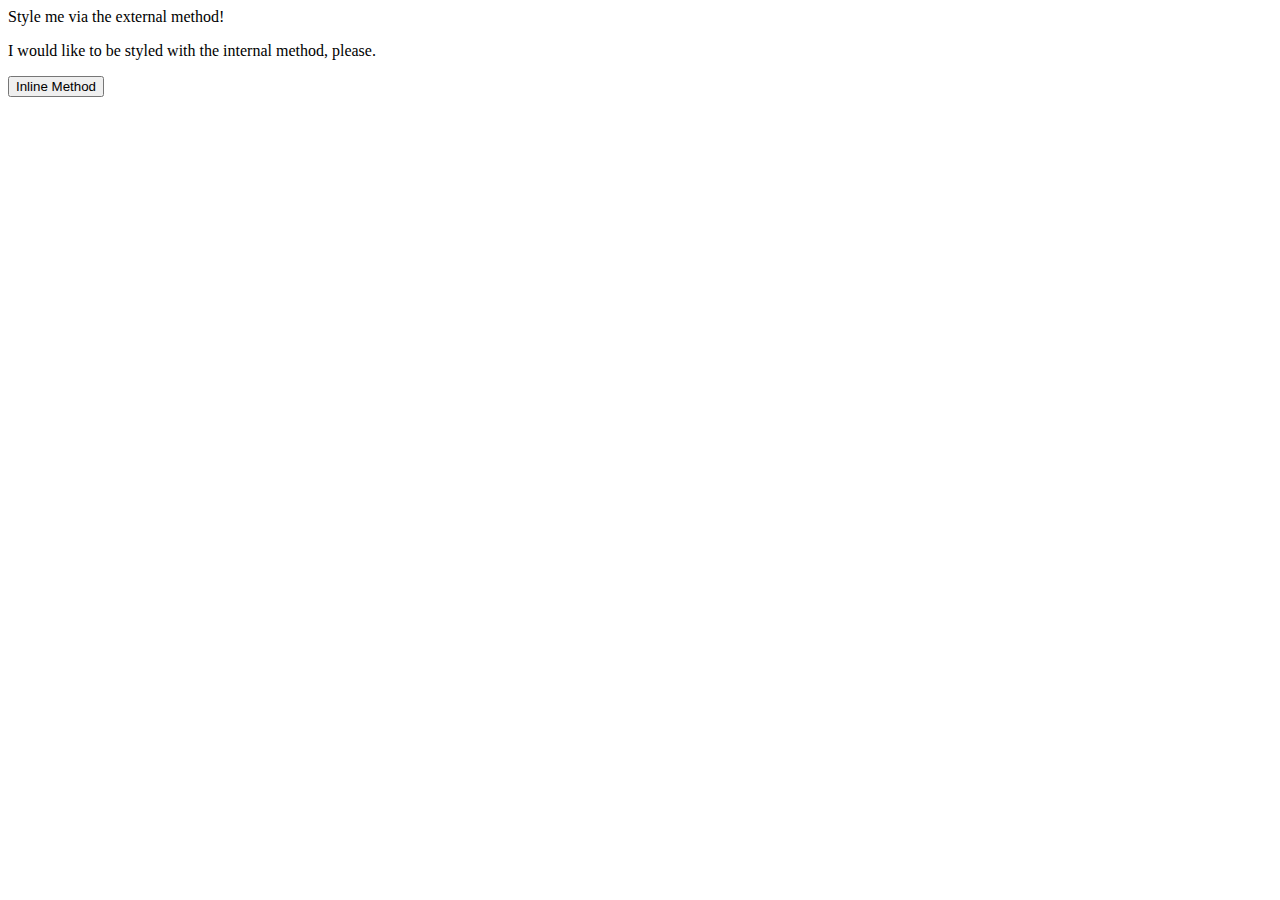
==== foundations/01-css-methods/index.html @ 108cd958 "Create and link styles.css to index.html" ====
<!DOCTYPE html>
<html lang="en">
  <head>
    <link rel="'stylesheet" href="styles.css">
    <meta charset="UTF-8">
    <meta http-equiv="X-UA-Compatible" content="IE=edge">
    <meta name="viewport" content="width=device-width, initial-scale=1.0">
    <title>Methods for Adding CSS</title>
  </head>
  <body>
    <div>Style me via the external method!</div>
    <p>I would like to be styled with the internal method, please.</p>
    <button>Inline Method</button>
  </body>
</html>
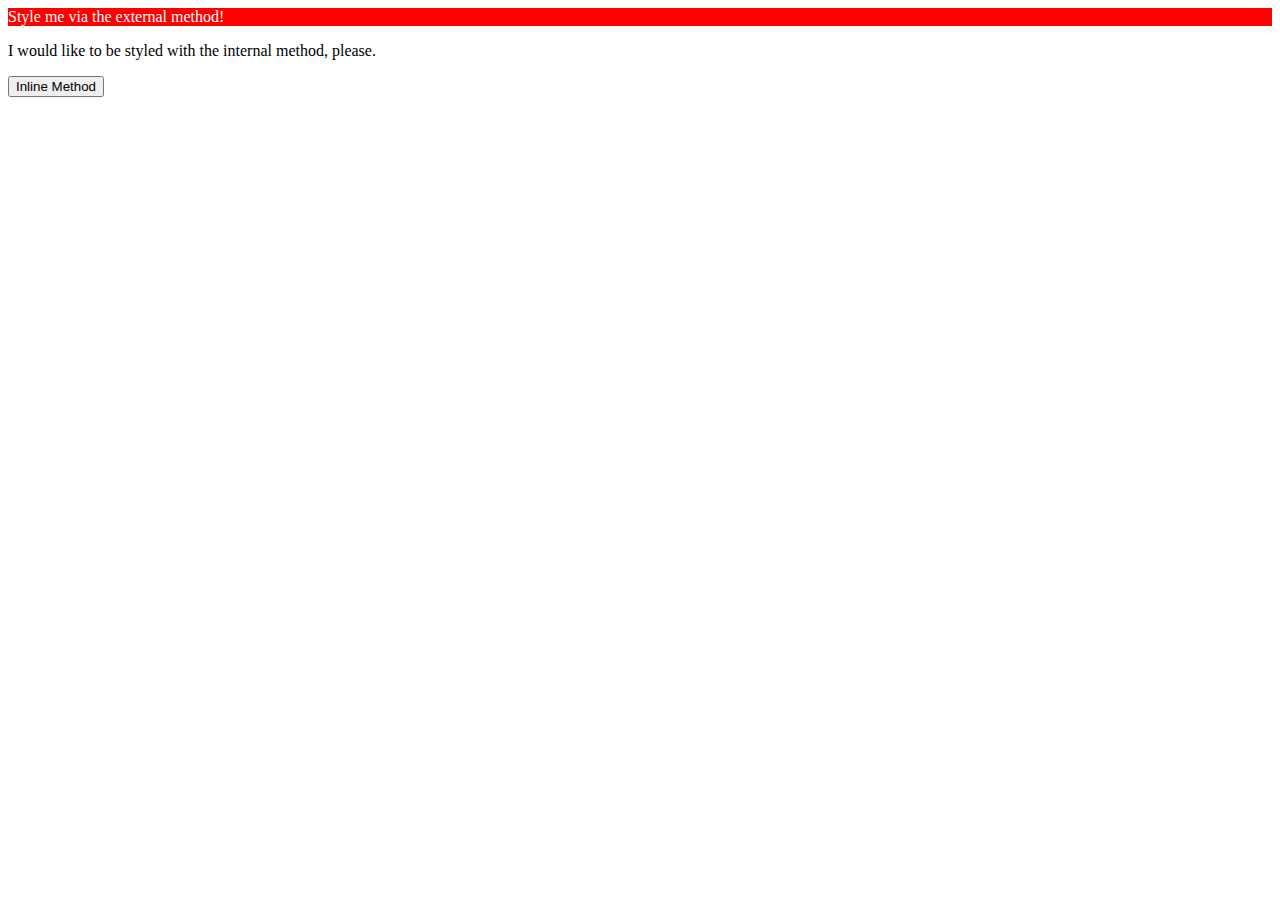
==== commit 8c9a08fe: "Fix HTML/CSS link" ====
--- a/foundations/01-css-methods/index.html
+++ b/foundations/01-css-methods/index.html
@@ -1,7 +1,7 @@
 <!DOCTYPE html>
 <html lang="en">
   <head>
-    <link rel="'stylesheet" href="styles.css">
+    <link rel="stylesheet" href="styles.css">
     <meta charset="UTF-8">
     <meta http-equiv="X-UA-Compatible" content="IE=edge">
     <meta name="viewport" content="width=device-width, initial-scale=1.0">
--- a/foundations/01-css-methods/styles.css
+++ b/foundations/01-css-methods/styles.css
@@ -0,0 +1,4 @@
+div {
+    color: white;
+    background-color: red;
+}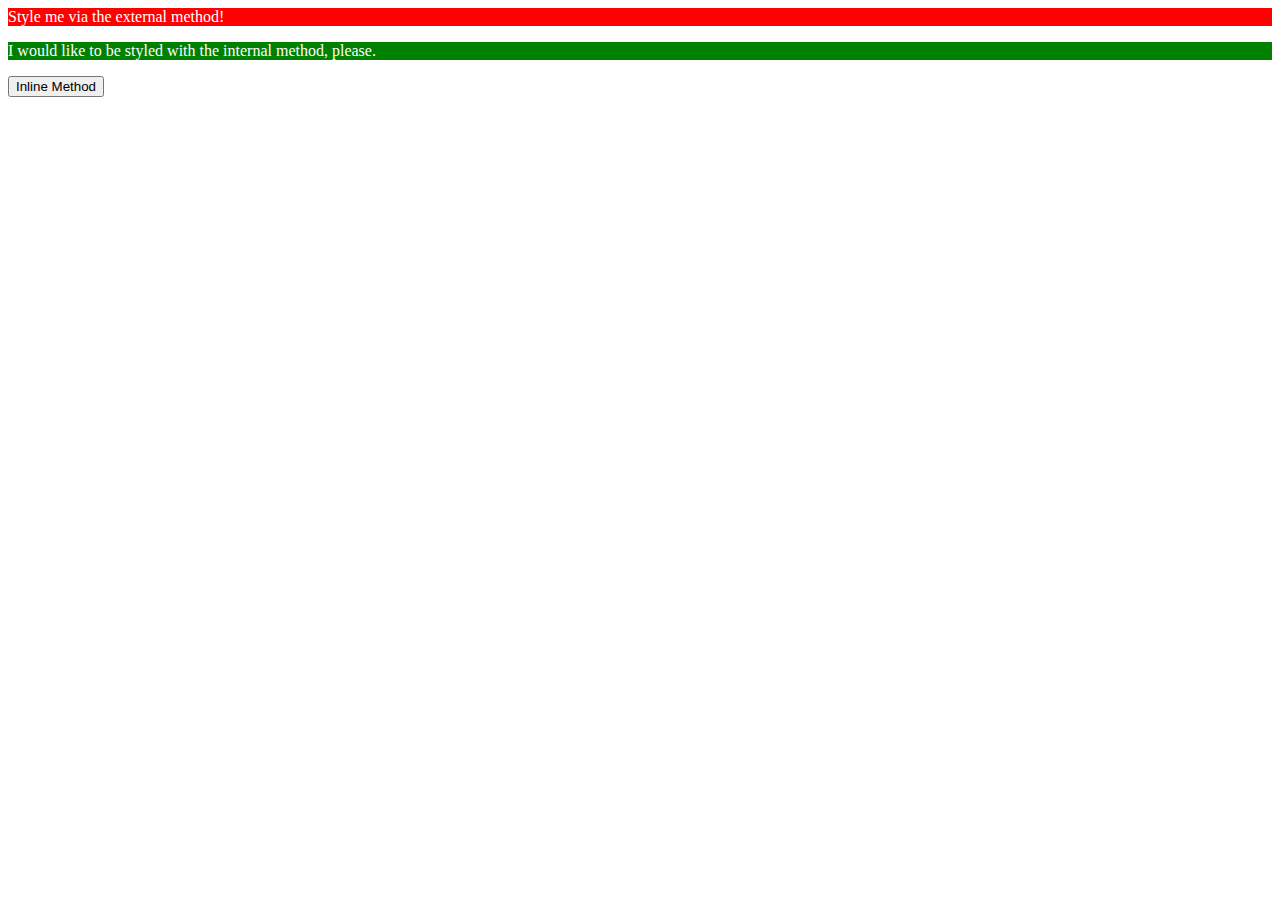
==== commit 9e3ead8a: "Add internal css styling to p" ====
--- a/foundations/01-css-methods/index.html
+++ b/foundations/01-css-methods/index.html
@@ -6,6 +6,12 @@
     <meta http-equiv="X-UA-Compatible" content="IE=edge">
     <meta name="viewport" content="width=device-width, initial-scale=1.0">
     <title>Methods for Adding CSS</title>
+    <style>
+      p {
+        color: white;
+        background-color: green;
+      }
+    </style>
   </head>
   <body>
     <div>Style me via the external method!</div>
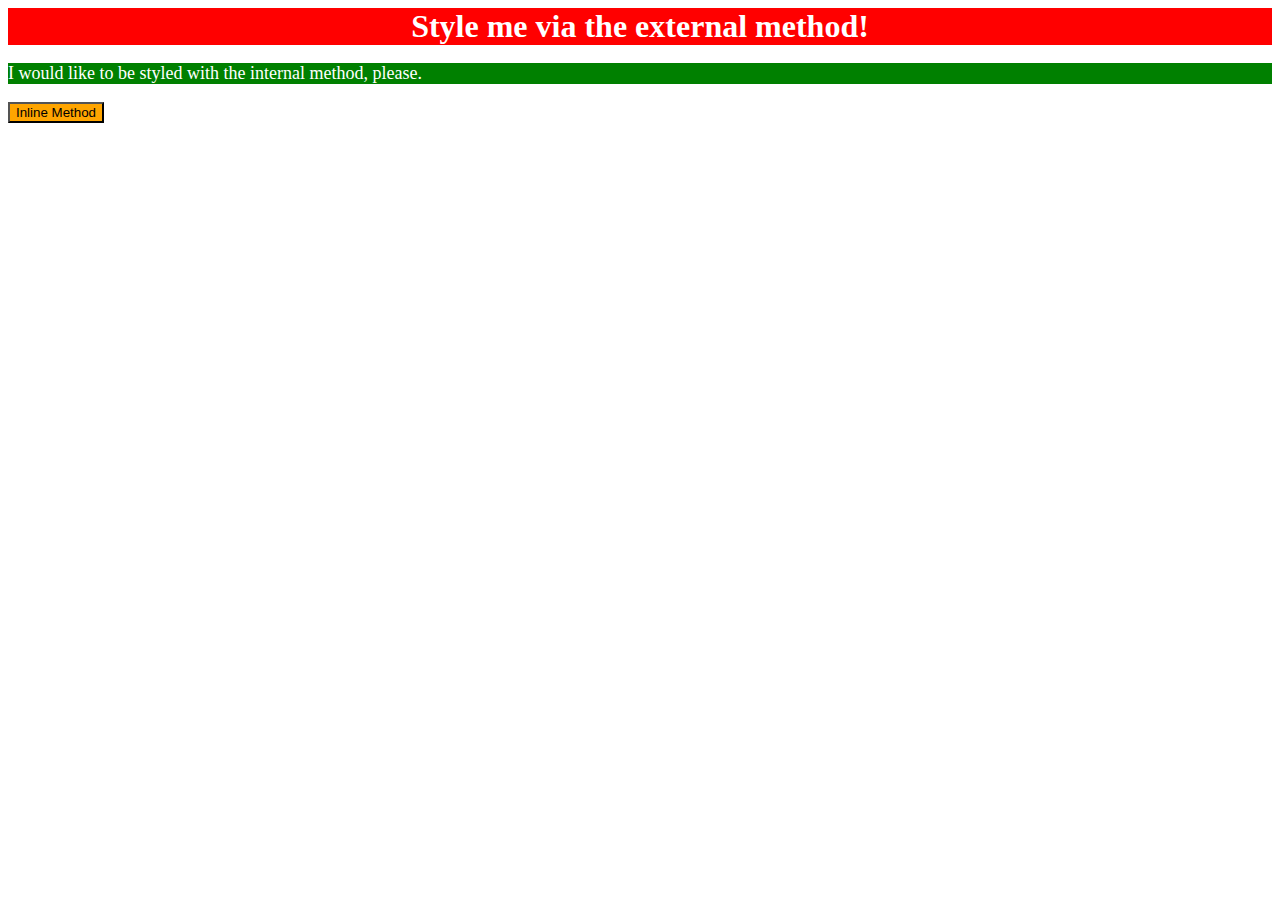
==== commit c59101e8: "Complete exercise 1" ====
--- a/foundations/01-css-methods/index.html
+++ b/foundations/01-css-methods/index.html
@@ -10,12 +10,13 @@
       p {
         color: white;
         background-color: green;
+        font-size: 18px;
       }
     </style>
   </head>
   <body>
     <div>Style me via the external method!</div>
     <p>I would like to be styled with the internal method, please.</p>
-    <button>Inline Method</button>
+    <button style="color: black; background-color: orange;">Inline Method</button>
   </body>
 </html>--- a/foundations/01-css-methods/styles.css
+++ b/foundations/01-css-methods/styles.css
@@ -1,4 +1,7 @@
 div {
     color: white;
     background-color: red;
+    text-align: center;
+    font-size: 32px;
+    font-weight: bold;
 }